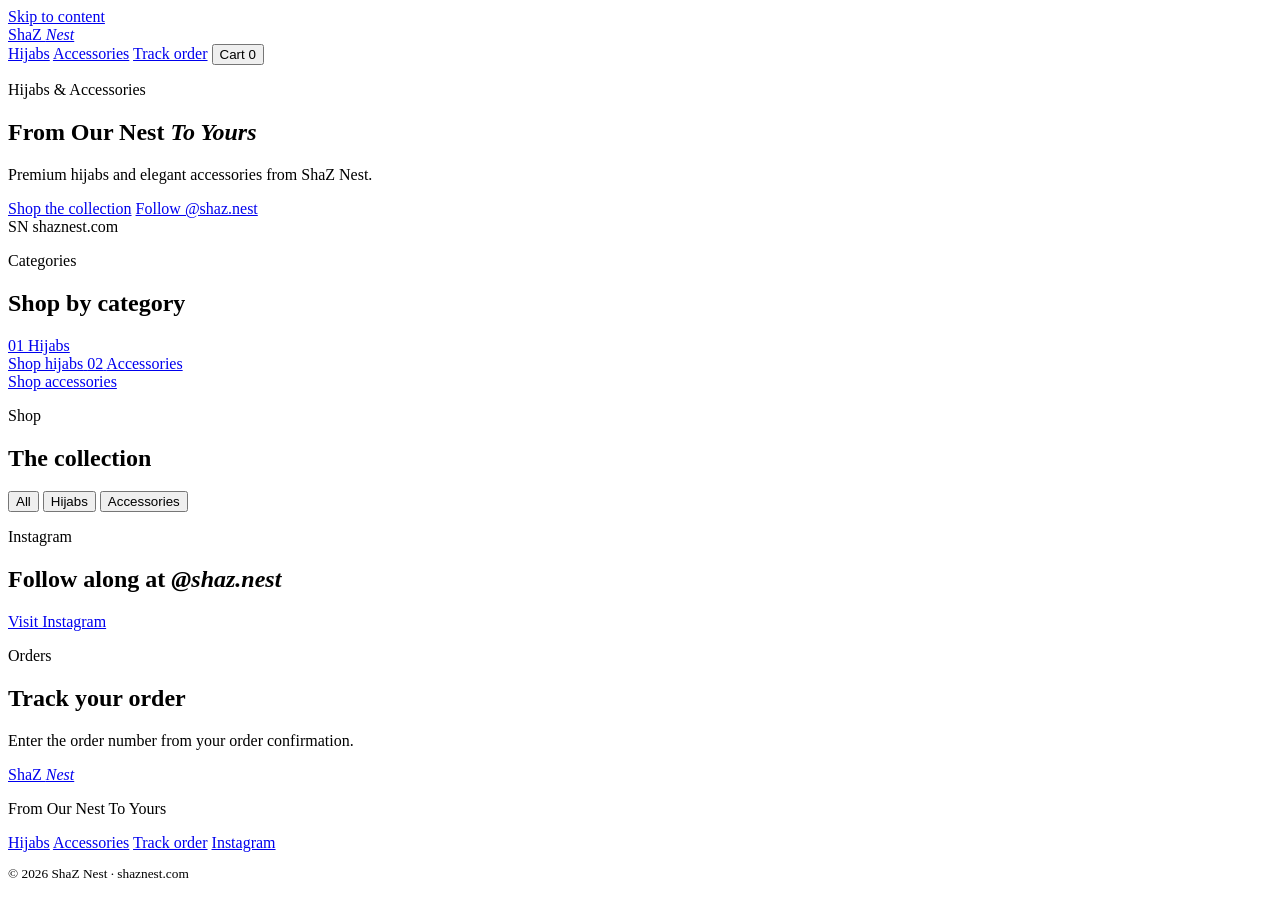
==== public/index.html @ 973d1f9e "Initial import of current ShaZ Nest website" ====
<!DOCTYPE html>
<html lang="en-IN">
<head>
<meta charset="utf-8">
<meta name="viewport" content="width=device-width, initial-scale=1, viewport-fit=cover">
<title>ShaZ Nest | Premium Hijabs &amp; Accessories</title>
<meta name="description" content="Shop premium hijabs and elegant accessories from ShaZ Nest — From Our Nest To Yours.">
<link rel="canonical" href="https://shaznest.com/">
<meta name="theme-color" content="#f5efe4">

<meta property="og:type" content="website">
<meta property="og:site_name" content="ShaZ Nest">
<meta property="og:title" content="ShaZ Nest | Premium Hijabs &amp; Accessories">
<meta property="og:description" content="Shop premium hijabs and elegant accessories from ShaZ Nest — From Our Nest To Yours.">
<meta property="og:url" content="https://shaznest.com/">
<meta property="og:image" content="https://shaznest.com/assets/img/og-image.png">
<meta property="og:image:width" content="1200">
<meta property="og:image:height" content="630">
<meta property="og:image:alt" content="ShaZ Nest — From Our Nest To Yours">
<meta property="og:locale" content="en_IN">
<meta name="twitter:card" content="summary_large_image">
<meta name="twitter:title" content="ShaZ Nest | Premium Hijabs &amp; Accessories">
<meta name="twitter:description" content="Shop premium hijabs and elegant accessories from ShaZ Nest — From Our Nest To Yours.">
<meta name="twitter:image" content="https://shaznest.com/assets/img/og-image.png">

<link rel="icon" href="/favicon.svg" type="image/svg+xml">
<link rel="icon" href="/favicon-32.png" sizes="32x32" type="image/png">
<link rel="apple-touch-icon" href="/apple-touch-icon.png">

<link rel="preconnect" href="https://fonts.googleapis.com">
<link rel="preconnect" href="https://fonts.gstatic.com" crossorigin>
<link href="https://fonts.googleapis.com/css2?family=Bodoni+Moda:ital,opsz,wght@0,6..96,400;1,6..96,400&family=Jost:wght@400;500&display=swap" rel="stylesheet">
<link rel="stylesheet" href="/assets/css/styles.css">

<script type="application/ld+json">
{"@context":"https://schema.org","@type":"Organization","name":"ShaZ Nest","slogan":"From Our Nest To Yours","url":"https://shaznest.com/","logo":"https://shaznest.com/apple-touch-icon.png","sameAs":["https://www.instagram.com/shaz.nest/"]}
</script>
<script type="module" src="/assets/js/pages/home.js"></script>
</head>
<body>
<a class="skip-link" href="#main">Skip to content</a>

<header class="site-header">
  <div class="container site-header__inner">
    <a class="wordmark" href="/" aria-label="ShaZ Nest home">ShaZ <em>Nest</em></a>
    <nav class="site-nav" aria-label="Main">
      <a class="hide-sm" href="/?category=hijabs#shop">Hijabs</a>
      <a class="hide-sm" href="/?category=accessories#shop">Accessories</a>
      <a href="#track">Track order</a>
      <button type="button" class="cart-btn" data-open-cart aria-label="Open cart">Cart <span class="cart-btn__count" data-cart-count>0</span></button>
    </nav>
  </div>
</header>

<main id="main">
  <section class="container hero" aria-labelledby="hero-title">
    <div>
      <p class="eyebrow">Hijabs &amp; Accessories</p>
      <h1 class="hero__title" id="hero-title">From Our Nest <em>To Yours</em></h1>
      <p class="hero__lede">Premium hijabs and elegant accessories from ShaZ Nest.</p>
      <div class="hero__actions">
        <a class="btn btn--primary" href="#shop">Shop the collection</a>
        <a class="btn btn--ghost" href="https://www.instagram.com/shaz.nest/" target="_blank" rel="noopener">Follow @shaz.nest</a>
      </div>
    </div>
    <div class="hero__panel" aria-hidden="true">
      <span class="hero__monogram">SN</span>
      <span class="hero__caption">shaznest.com</span>
    </div>
  </section>

  <section class="container section section--rule" aria-labelledby="categories-title">
    <div class="section__head">
      <div>
        <p class="eyebrow">Categories</p>
        <h2 class="section-title" id="categories-title">Shop by category</h2>
      </div>
    </div>
    <div class="categories">
      <a class="category-tile category-tile--hijabs" href="/?category=hijabs#shop" data-category-link="hijabs">
        <span class="eyebrow">01</span>
        <span>
          <span class="category-tile__name">Hijabs</span><br>
          <span class="category-tile__cta">Shop hijabs</span>
        </span>
      </a>
      <a class="category-tile category-tile--accessories" href="/?category=accessories#shop" data-category-link="accessories">
        <span class="eyebrow">02</span>
        <span>
          <span class="category-tile__name">Accessories</span><br>
          <span class="category-tile__cta">Shop accessories</span>
        </span>
      </a>
    </div>
  </section>

  <section class="container section section--rule" id="featured" aria-labelledby="featured-title" hidden>
    <div class="section__head">
      <div>
        <p class="eyebrow">Selected</p>
        <h2 class="section-title" id="featured-title">Featured pieces</h2>
      </div>
    </div>
    <div id="featured-root"></div>
  </section>

  <section class="container section section--rule" id="shop" aria-labelledby="shop-title">
    <div class="section__head">
      <div>
        <p class="eyebrow">Shop</p>
        <h2 class="section-title" id="shop-title">The collection</h2>
      </div>
      <div class="filters" id="shop-filters" role="group" aria-label="Filter by category">
        <button type="button" class="filter" data-category="" aria-pressed="true">All</button>
        <button type="button" class="filter" data-category="hijabs" aria-pressed="false">Hijabs</button>
        <button type="button" class="filter" data-category="accessories" aria-pressed="false">Accessories</button>
      </div>
    </div>
    <div id="shop-root" aria-live="polite"></div>
  </section>

  <section class="band section" aria-labelledby="ig-title">
    <div class="container">
      <p class="eyebrow">Instagram</p>
      <h2 class="band__title" id="ig-title">Follow along at <em>@shaz.nest</em></h2>
      <a class="btn btn--light" href="https://www.instagram.com/shaz.nest/" target="_blank" rel="noopener">Visit Instagram</a>
    </div>
  </section>

  <section class="container section" id="track" aria-labelledby="track-title">
    <div class="tracking-layout">
      <div>
        <p class="eyebrow">Orders</p>
        <h2 class="section-title" id="track-title">Track your order</h2>
        <p class="note" style="margin-top:16px;max-width:26rem">Enter the order number from your order confirmation.</p>
      </div>
      <div id="tracking-root"></div>
    </div>
  </section>
</main>

<footer class="site-footer">
  <div class="container site-footer__inner">
    <div>
      <a class="wordmark" href="/">ShaZ <em>Nest</em></a>
      <p class="site-footer__tagline">From Our Nest To Yours</p>
    </div>
    <div style="display:grid;gap:14px">
      <nav aria-label="Footer">
        <a href="/?category=hijabs#shop">Hijabs</a>
        <a href="/?category=accessories#shop">Accessories</a>
        <a href="#track">Track order</a>
        <a href="https://www.instagram.com/shaz.nest/" target="_blank" rel="noopener">Instagram</a>
      </nav>
      <small>© <span id="year">2026</span> ShaZ Nest · shaznest.com</small>
    </div>
  </div>
</footer>
<script>document.getElementById("year").textContent = new Date().getFullYear();</script>
</body>
</html>
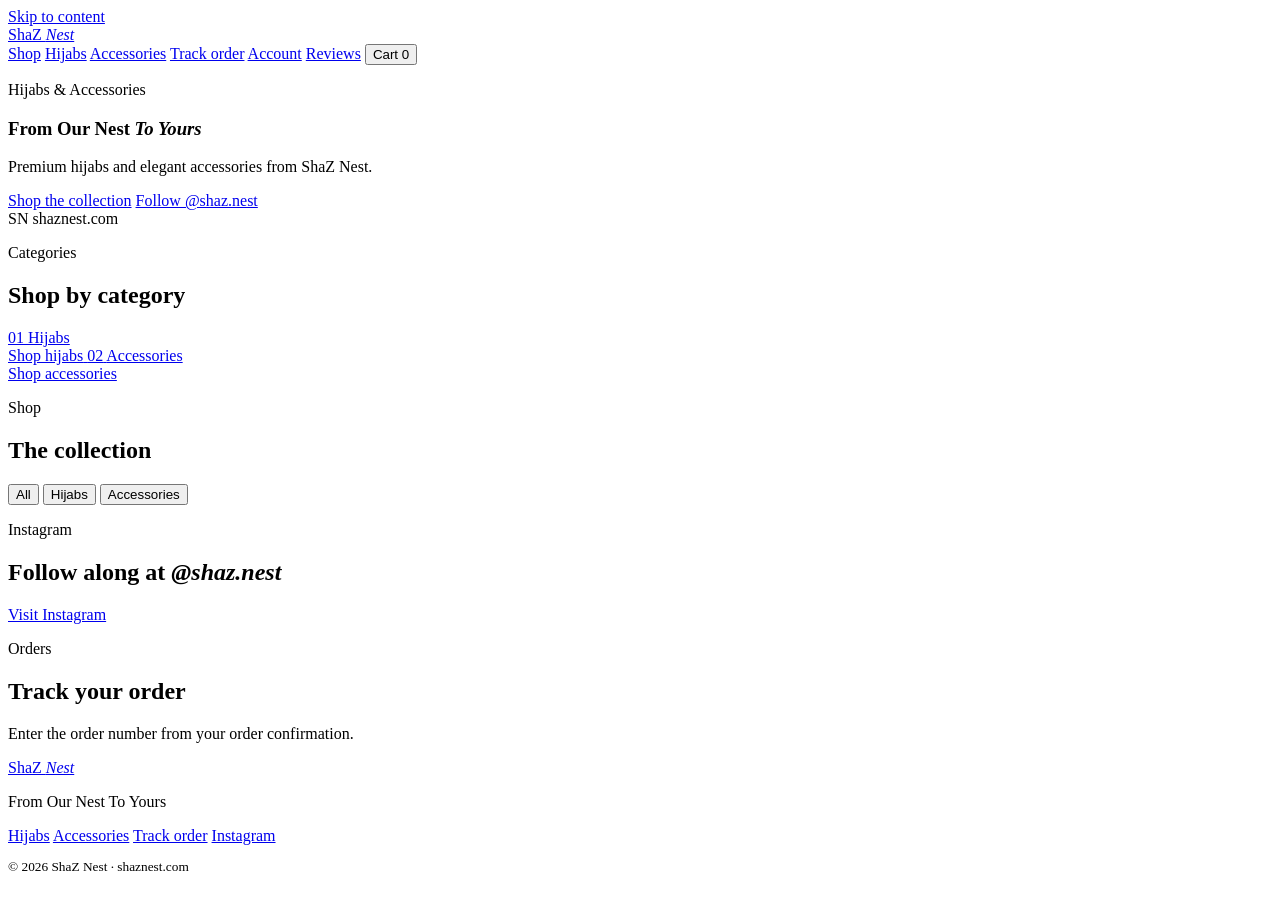
==== commit 50dfed25: "Add Razorpay backend order creation and verification endpoints" ====
--- a/public/index.html
+++ b/public/index.html
@@ -35,6 +35,8 @@
 <script type="application/ld+json">
 {"@context":"https://schema.org","@type":"Organization","name":"ShaZ Nest","slogan":"From Our Nest To Yours","url":"https://shaznest.com/","logo":"https://shaznest.com/apple-touch-icon.png","sameAs":["https://www.instagram.com/shaz.nest/"]}
 </script>
+<script type="module" src="/assets/js/router.js"></script>
+<script type="module" src="/assets/js/analytics-ping.js"></script>
 <script type="module" src="/assets/js/pages/home.js"></script>
 </head>
 <body>
@@ -42,17 +44,21 @@
 
 <header class="site-header">
   <div class="container site-header__inner">
-    <a class="wordmark" href="/" aria-label="ShaZ Nest home">ShaZ <em>Nest</em></a>
+    <a class="wordmark" href="#/" aria-label="ShaZ Nest home" data-route-link>ShaZ <em>Nest</em></a>
     <nav class="site-nav" aria-label="Main">
-      <a class="hide-sm" href="/?category=hijabs#shop">Hijabs</a>
-      <a class="hide-sm" href="/?category=accessories#shop">Accessories</a>
-      <a href="#track">Track order</a>
+      <a href="#/shop" data-route-link>Shop</a>
+      <a class="hide-sm" href="#/shop?category=hijabs" data-route-link>Hijabs</a>
+      <a class="hide-sm" href="#/shop?category=accessories" data-route-link>Accessories</a>
+      <a href="#/track" data-route-link>Track order</a>
+      <a href="#/account" data-route-link>Account</a>
+      <a class="hide-sm" href="#/reviews" data-route-link>Reviews</a>
       <button type="button" class="cart-btn" data-open-cart aria-label="Open cart">Cart <span class="cart-btn__count" data-cart-count>0</span></button>
     </nav>
   </div>
 </header>
 
 <main id="main">
+  <section class="route-view is-active" id="view-home" data-route-view aria-hidden="false">
   <section class="container hero" aria-labelledby="hero-title">
     <div>
       <p class="eyebrow">Hijabs &amp; Accessories</p>
@@ -137,12 +143,43 @@
       <div id="tracking-root"></div>
     </div>
   </section>
+  </section>
+
+  <section class="route-view route-view--message" id="view-account" data-route-view aria-labelledby="account-title" aria-hidden="true" hidden>
+    <div class="container section">
+      <p class="eyebrow">Customer</p>
+      <h1 class="section-title" id="account-title">Account</h1>
+      <p class="note">Customer accounts are not available yet.</p>
+    </div>
+  </section>
+  <section class="route-view route-view--message" id="view-admin" data-route-view aria-label="Admin portal" aria-hidden="true" hidden>
+    <div class="container section">
+      <p class="eyebrow">Management</p>
+      <h1 class="section-title" id="admin-title">Admin</h1>
+      <p class="note">The admin dashboard is not available yet.</p>
+    </div>
+  </section>
+  <section class="route-view route-view--message" id="view-checkout" data-route-view aria-labelledby="checkout-title" aria-hidden="true" hidden>
+    <div class="container section">
+      <p class="eyebrow">Your order</p>
+      <h1 class="section-title" id="checkout-title">Checkout</h1>
+      <p class="note">Online checkout is not available yet. Your cart is still available.</p>
+      <button type="button" class="btn btn--primary" data-open-cart>Open cart</button>
+    </div>
+  </section>
+  <section class="route-view route-view--message" id="view-reviews" data-route-view aria-labelledby="reviews-title" aria-hidden="true" hidden>
+    <div class="container section">
+      <p class="eyebrow">Community</p>
+      <h1 class="section-title" id="reviews-title">Reviews</h1>
+      <p class="note">Customer reviews are not available yet.</p>
+    </div>
+  </section>
 </main>
 
 <footer class="site-footer">
   <div class="container site-footer__inner">
     <div>
-      <a class="wordmark" href="/">ShaZ <em>Nest</em></a>
+      <a class="wordmark" href="#/" data-route-link>ShaZ <em>Nest</em></a>
       <p class="site-footer__tagline">From Our Nest To Yours</p>
     </div>
     <div style="display:grid;gap:14px">
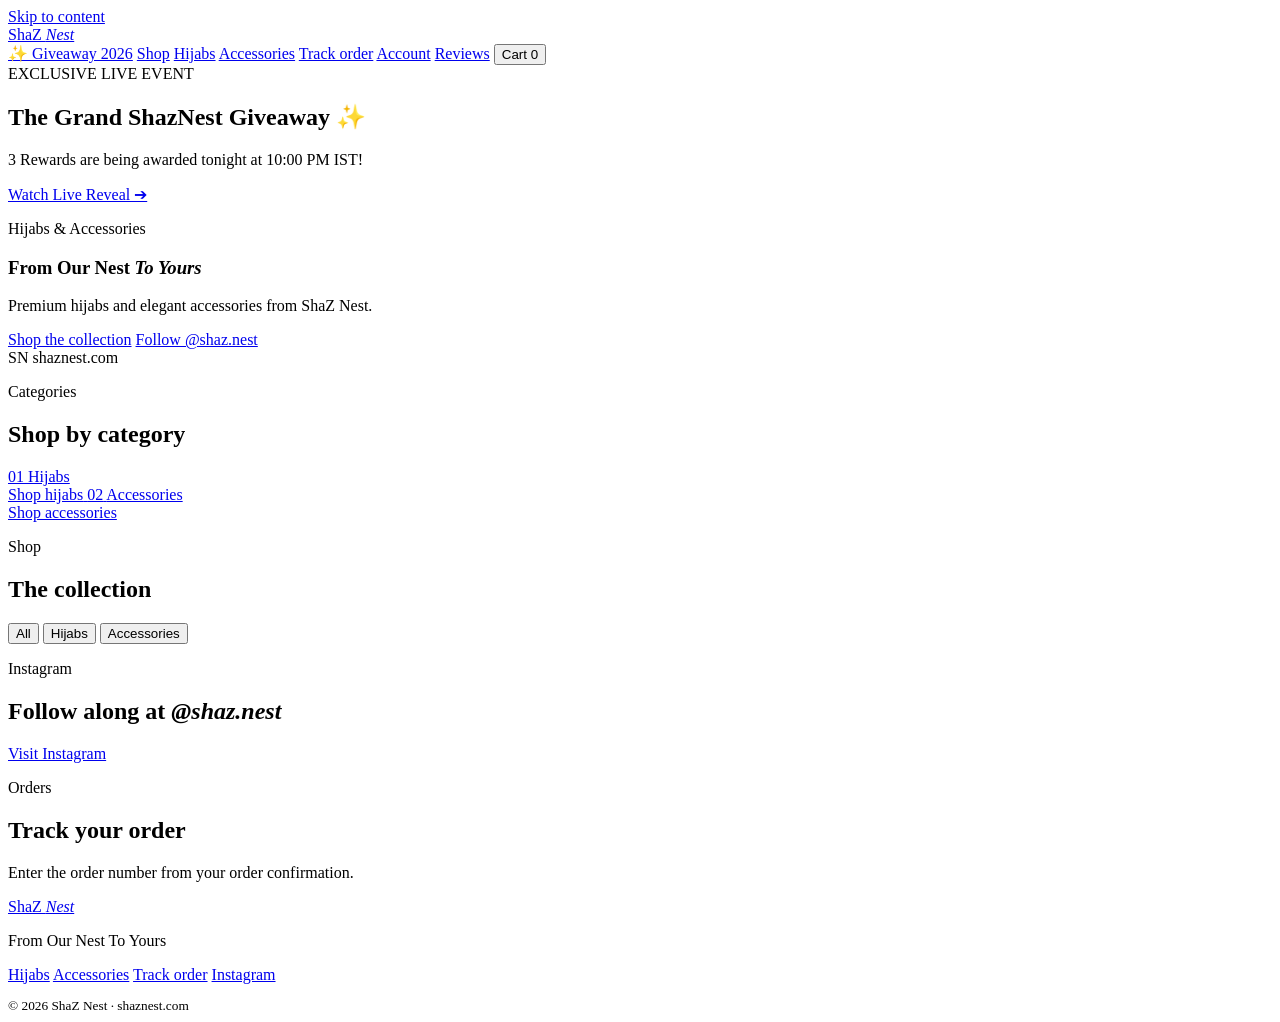
==== commit 742369fa: "feat: luxury raffle reel for 50+ participants and accurate 10PM IST timer" ====
--- a/public/index.html
+++ b/public/index.html
@@ -46,6 +46,7 @@
   <div class="container site-header__inner">
     <a class="wordmark" href="#/" aria-label="ShaZ Nest home" data-route-link>ShaZ <em>Nest</em></a>
     <nav class="site-nav" aria-label="Main">
+      <a href="#giveaway" class="nav-link giveaway-pill">✨ Giveaway 2026</a>
       <a href="#/shop" data-route-link>Shop</a>
       <a class="hide-sm" href="#/shop?category=hijabs" data-route-link>Hijabs</a>
       <a class="hide-sm" href="#/shop?category=accessories" data-route-link>Accessories</a>
@@ -59,6 +60,12 @@
 
 <main id="main">
   <section class="route-view is-active" id="view-home" data-route-view aria-hidden="false">
+    <div class="grand-giveaway-hero-card">
+      <div class="luxury-badge">EXCLUSIVE LIVE EVENT</div>
+      <h2>The Grand ShazNest Giveaway ✨</h2>
+      <p>3 Rewards are being awarded tonight at 10:00 PM IST!</p>
+      <a href="#giveaway" class="btn-gold-glow">Watch Live Reveal ➔</a>
+    </div>
   <section class="container hero" aria-labelledby="hero-title">
     <div>
       <p class="eyebrow">Hijabs &amp; Accessories</p>
@@ -174,6 +181,9 @@
       <p class="note">Customer reviews are not available yet.</p>
     </div>
   </section>
+  <section id="view-giveaway" data-route-view hidden aria-hidden="true">
+  <div id="giveaway-root"></div>
+</section>
 </main>
 
 <footer class="site-footer">
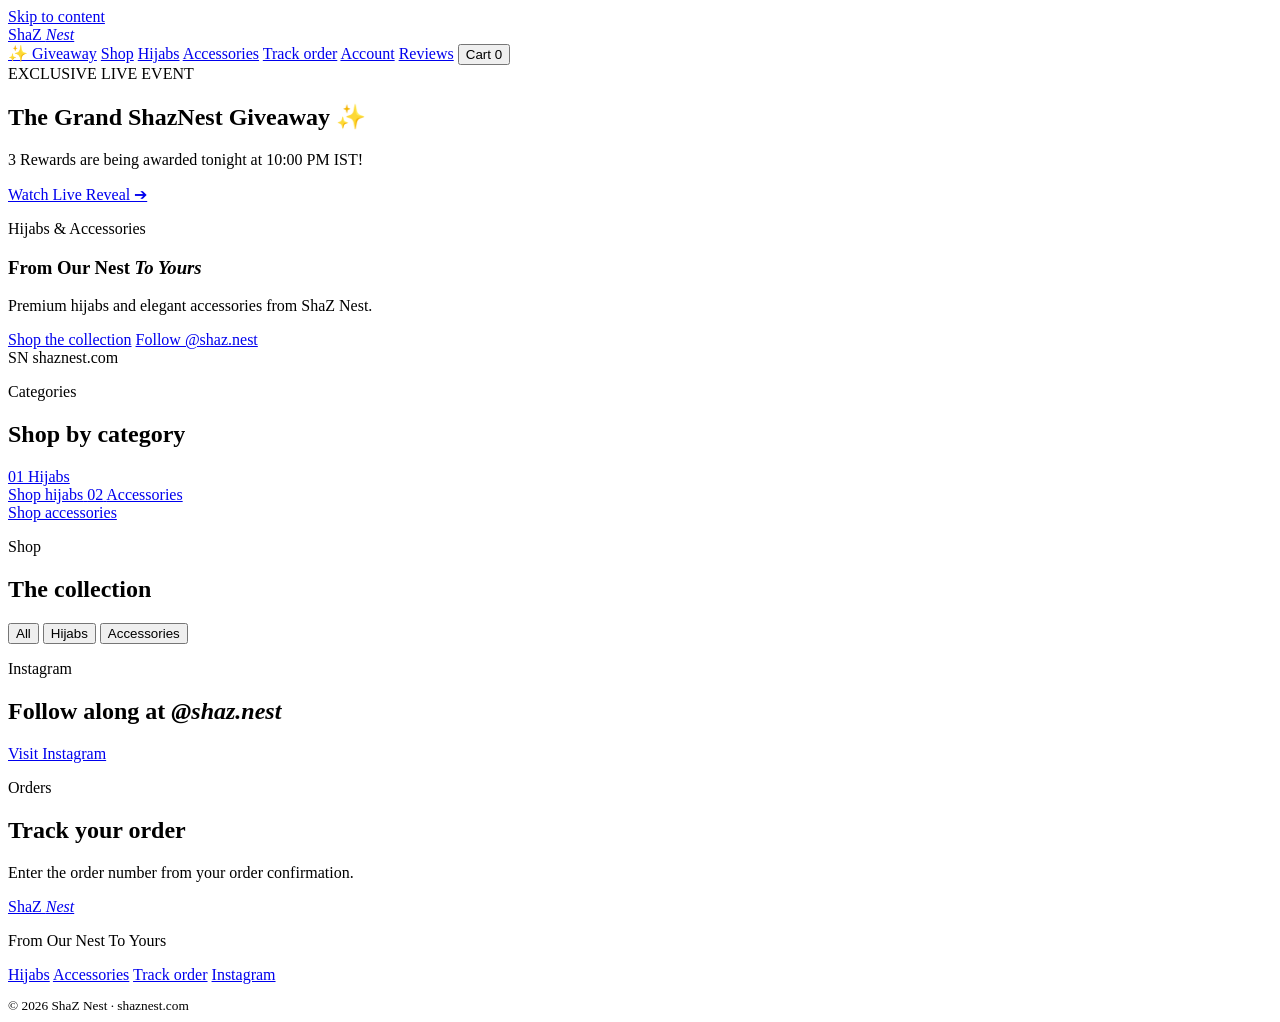
==== commit c2467cec: "Update index.html" ====
--- a/public/index.html
+++ b/public/index.html
@@ -46,7 +46,9 @@
   <div class="container site-header__inner">
     <a class="wordmark" href="#/" aria-label="ShaZ Nest home" data-route-link>ShaZ <em>Nest</em></a>
     <nav class="site-nav" aria-label="Main">
-      <a href="#giveaway" class="nav-link giveaway-pill">✨ Giveaway 2026</a>
+      
+      <a href="#giveaway" class="nav-link giveaway-pill">✨ Giveaway</a>
+
       <a href="#/shop" data-route-link>Shop</a>
       <a class="hide-sm" href="#/shop?category=hijabs" data-route-link>Hijabs</a>
       <a class="hide-sm" href="#/shop?category=accessories" data-route-link>Accessories</a>
